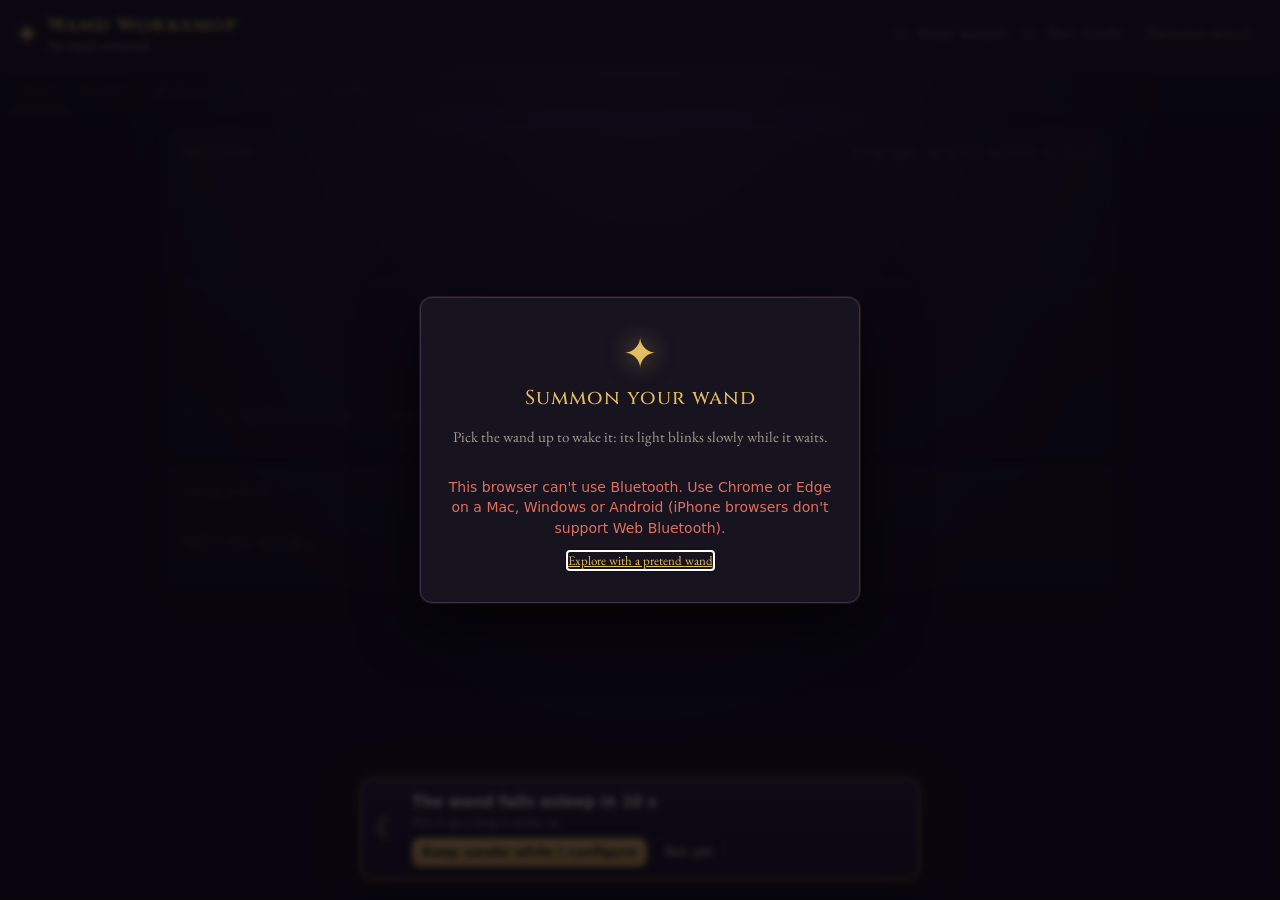
==== app/index.html @ 75f2bc9b "Initial push" ====
<!doctype html>
<html lang="en">
<head>
  <meta charset="utf-8" />
  <meta name="viewport" content="width=device-width, initial-scale=1" />
  <title>Wand Workshop</title>
  <link rel="preconnect" href="https://fonts.googleapis.com" />
  <link rel="preconnect" href="https://fonts.gstatic.com" crossorigin />
  <link href="https://fonts.googleapis.com/css2?family=Cinzel:wght@500;700&family=EB+Garamond:ital@0;1&display=swap" rel="stylesheet" />
  <link rel="stylesheet" href="style.css?v=7" />
</head>
<body>
  <header>
    <div class="brand">
      <span class="logo" aria-hidden="true">✦</span>
      <div>
        <h1>Wand Workshop</h1>
        <p id="status" class="muted">No wand connected</p>
      </div>
    </div>
    <div class="header-actions">
      <label class="toggle" title="Don't let the wand fall asleep while this app is connected">
        <input type="checkbox" id="awakeToggle" disabled /> <span>Keep awake</span>
      </label>
      <label class="toggle" title="Recognize moves but don't send IR">
        <input type="checkbox" id="testMode" disabled /> <span>Test mode</span>
      </label>
      <button id="connectBtn">Release wand</button>
    </div>
  </header>

  <nav class="tabs" role="tablist">
    <button role="tab" data-tab="live" aria-selected="true">Live</button>
    <button role="tab" data-tab="spells">Spells</button>
    <button role="tab" data-tab="codes">IR codes</button>
    <button role="tab" data-tab="settings">Settings</button>
    <button role="tab" data-tab="log">Log</button>
  </nav>

  <main>
    <!-- LIVE -------------------------------------------------------------->
    <section id="tab-live" class="tab">
      <div class="card">
        <div class="card-head">
          <h2>Motion</h2>
          <div class="legend">
            <span class="k1">tip right</span><span class="k2">tip up</span>
            <span class="k3">twist</span><span class="k4">thrust</span>
          </div>
        </div>
        <canvas id="plot" height="220"></canvas>
        <p class="muted small">These four signals are the same whichever way you grip the wand.</p>
      </div>
      <div class="grid2">
        <div class="card">
          <h2>Last spell</h2>
          <div id="lastCast" class="last-cast muted">Wave the wand…</div>
        </div>
        <div class="card">
          <h2>Recent moves</h2>
          <ol id="history" class="history"></ol>
        </div>
      </div>
    </section>

    <!-- SPELLS ------------------------------------------------------------>
    <section id="tab-spells" class="tab" hidden>
      <div class="card intro">
        <h2>Teach the wand a move</h2>
        <ol class="steps">
          <li>Pick a slot and give it a name (or tap a suggested spell).</li>
          <li>Press <b>Record</b>. The wand ticks twice and buzzes "go": do the move once.</li>
          <li>Repeat 3 times. Change your grip between takes, it makes the wand more forgiving.</li>
          <li>Choose which IR code the move sends.</li>
        </ol>
      </div>
      <div id="spellGrid" class="spell-grid"></div>
      <details class="card">
        <summary><h2>Suggested moves</h2></summary>
        <p class="muted">Designed to work in any grip. Directions are from your point of view: "up" means up
          toward the ceiling, "right" means to your right while pointing at the TV.</p>
        <div id="suggestions" class="suggestions"></div>
      </details>
    </section>

    <!-- CODES ------------------------------------------------------------->
    <section id="tab-codes" class="tab" hidden>
      <div class="card intro">
        <h2>IR codes</h2>
        <p class="muted">Two ways to fill a slot: <b>Learn</b> copies a button from your own remote (hold it near the
          wand's tip; works for air conditioners too), or <b>Library</b> picks a known code by device and brand.</p>
      </div>
      <div id="codeList" class="code-list"></div>
    </section>

    <!-- SETTINGS ---------------------------------------------------------->
    <section id="tab-settings" class="tab" hidden>
      <div class="card form">
        <h2>Your wand</h2>
        <label>Name
          <div class="row"><span class="muted">Wand-</span><input id="wandName" maxlength="11" placeholder="XXXX" />
            <button id="renameBtn">Rename</button></div>
          <span class="hint">Letters, numbers and dashes, up to 11. Empty = the factory name. The Bluetooth list shows it as Wand-&lt;name&gt;.</span>
        </label>
      </div>
      <div class="card form">
        <h2>Recognition</h2>
        <label>Strictness <output id="thrOut"></output>
          <input type="range" id="thr" min="0.25" max="0.9" step="0.05" />
          <span class="hint">Left = strict (fewer accidental casts). Right = forgiving.</span>
        </label>
        <div class="row">
          <button id="calBtn">Calibrate wand direction</button>
          <span class="hint">Only needed if the board is mounted differently. Hold the tip straight up for 1 s.</span>
        </div>
      </div>
      <div class="card form">
        <h2>Power</h2>
        <label>Sleep after <output id="sleepOut"></output>
          <input type="range" id="sleep" min="10" max="300" step="5" />
          <span class="hint">No motion for this long puts the wand in deep sleep. Picking it up wakes it. While this app is connected it stays awake for 2 minutes instead, so you can work on it.</span>
        </label>
        <label>Wake sensitivity <output id="wakeOut"></output>
          <input type="range" id="wake" min="1" max="12" step="1" />
          <span class="hint">How much the wand must be tilted to wake up: 3 ≈ 12°, 6 ≈ 24°, 10 ≈ 40°. Higher ignores table bumps.</span>
        </label>
        <label class="toggle"><input type="checkbox" id="haptics" /> <span>Vibration feedback</span></label>
        <div class="row">
          <button id="buzzBtn">Test vibration</button>
          <button id="sleepBtn">Sleep now</button>
        </div>
      </div>
      <div class="card form danger">
        <h2>Danger zone</h2>
        <div class="row">
          <button id="exportBtn">Back up IR codes</button>
          <button id="resetBtn" class="danger">Factory reset</button>
        </div>
      </div>
      <div class="card"><h2>Device</h2><pre id="deviceInfo" class="muted small">—</pre></div>
    </section>

    <!-- LOG --------------------------------------------------------------->
    <section id="tab-log" class="tab" hidden>
      <div class="card">
        <form id="cmdForm" class="row">
          <input id="cmdInput" placeholder="Raw command, e.g. HELLO or SEND 0" autocomplete="off" />
          <button>Send</button>
        </form>
        <pre id="log" class="log"></pre>
      </div>
    </section>
  </main>


  <!-- Shown whenever no wand is connected -->
  <dialog id="connectDlg" class="summon">
    <div class="sigil" aria-hidden="true">✦</div>
    <h2>Summon your wand</h2>
    <p class="muted">Pick the wand up to wake it: its light blinks slowly while it waits.</p>
    <div id="knownWands" class="known"></div>
    <button id="findBtn" class="primary big">Search for wands…</button>
    <p id="noBle" class="warn" hidden>This browser can't use Bluetooth. Use Chrome or Edge on a Mac, Windows or
      Android (iPhone browsers don't support Web Bluetooth).</p>
    <p id="connectMsg" class="small"></p>
    <p id="demoLink" class="small muted"><a href="?demo">Explore with a pretend wand</a></p>
  </dialog>

  <!-- Remote library: device / brand / button -> test -> save + bind -->
  <dialog id="libDlg">
    <form method="dialog">
      <h2 id="libTitle">Remote library</h2>
      <label>Device <select id="libDevice"></select></label>
      <label>Brand <select id="libBrand"></select></label>
      <p id="libNote" class="hint"></p>
      <label>Button <select id="libAction"></select></label>
      <div class="row">
        <button type="button" id="libTest">Test</button>
        <button type="button" id="libLearn" hidden>Learn from remote</button>
      </div>
      <p id="libState" class="hint"></p>
      <label>Cast with <select id="libSpell"></select></label>
      <menu>
        <button value="cancel" formnovalidate>Cancel</button>
        <button id="libSave" class="primary">Save</button>
      </menu>
    </form>
  </dialog>

  <!-- Wand says it will fall asleep soon -->
  <div id="sleepWarn" class="sleep-warn" role="alert" hidden>
    <span class="moon" aria-hidden="true">☾</span>
    <div class="txt"><b>The wand falls asleep in <span id="sleepSecs">10</span> s</b>
      <span class="small muted">Pick it up to keep it awake, or:</span></div>
    <div class="row">
      <button id="stayAwakeBtn" class="primary small">Keep awake while I configure</button>
      <button id="snoozeBtn" class="small">Not yet</button>
    </div>
  </div>

  <div id="toast" class="toast" hidden></div>
  <script type="module" src="app.js?v=7"></script>
</body>
</html>
---- app/style.css ----
:root {
  /* Midnight study: ink-blue night, candle gold, a touch of violet */
  --bg: #0d0b14;
  --panel: #17131f;
  --panel-2: #1e1928;
  --ink: #efe6d2;          /* parchment */
  --muted: #a39a8a;
  --line: #3a3144;
  --accent: #c9a24a;       /* candle gold */
  --accent-ink: #1a1408;
  --violet: #8f6ad8;
  --gold: #e3bd62;
  --ok: #7cc38a;
  --bad: #e0705e;
  --k1: #7fa8ff;
  --k2: #e3bd62;
  --k3: #7cc38a;
  --k4: #e0705e;
  --display: "Cinzel", "Trajan Pro", Georgia, serif;
  --serif: "EB Garamond", Georgia, serif;
  color-scheme: dark;
}
* { box-sizing: border-box; }
body {
  margin: 0;
  min-height: 100vh;
  background:
    radial-gradient(1px 1px at 12% 18%, #fff8 50%, transparent 51%),
    radial-gradient(1px 1px at 72% 9%, #fff6 50%, transparent 51%),
    radial-gradient(1.5px 1.5px at 38% 62%, #ffe9b066 50%, transparent 51%),
    radial-gradient(1px 1px at 88% 44%, #fff5 50%, transparent 51%),
    radial-gradient(1px 1px at 22% 84%, #fff4 50%, transparent 51%),
    radial-gradient(1px 1px at 56% 32%, #fff5 50%, transparent 51%),
    radial-gradient(ellipse at 50% -10%, #2a1f45 0%, transparent 60%),
    var(--bg);
  background-attachment: fixed;
  color: var(--ink);
  font: 15px/1.45 system-ui, -apple-system, "Segoe UI", sans-serif;
}
h1 { font: 700 19px/1.2 var(--display); margin: 0; letter-spacing: 1.5px; color: var(--gold); }
h2 { font: 500 15px/1.3 var(--display); margin: 0 0 10px; letter-spacing: 1px; color: var(--gold); }
.muted, .hint, .intro p, .sugg p { font-family: var(--serif); }
a { color: var(--gold); }
.muted { color: var(--muted); }
.small { font-size: 13px; }
button, select, input { font: inherit; color: inherit; }
button {
  background: var(--panel);
  border: 1px solid var(--line);
  border-radius: 8px;
  padding: 7px 12px;
  cursor: pointer;
}
button:hover:not(:disabled) { border-color: var(--accent); }
button:disabled { opacity: 0.45; cursor: default; }
button.primary { background: linear-gradient(180deg, var(--gold), var(--accent)); color: var(--accent-ink); border-color: var(--accent); font-weight: 600; }
button.primary:hover:not(:disabled) { box-shadow: 0 0 14px #e3bd6266; }
button.danger { color: var(--bad); }
button.small { padding: 4px 9px; font-size: 13px; }

header {
  display: flex; justify-content: space-between; align-items: center; gap: 12px;
  padding: 14px 16px; border-bottom: 1px solid var(--line); background: var(--panel);
  position: sticky; top: 0; z-index: 5; flex-wrap: wrap;
  background: color-mix(in srgb, var(--panel) 88%, transparent); backdrop-filter: blur(6px);
}
.brand { display: flex; gap: 10px; align-items: center; }
.brand p { margin: 0; font-size: 13px; }
.logo { font-size: 26px; color: var(--gold); text-shadow: 0 0 12px #e3bd6288; animation: glimmer 4s ease-in-out infinite; }
@keyframes glimmer { 50% { text-shadow: 0 0 22px #e3bd62cc; opacity: 0.8; } }
.header-actions { display: flex; gap: 12px; align-items: center; }
.toggle { display: inline-flex; gap: 6px; align-items: center; cursor: pointer; }

.banner { background: #fff3cd; color: #5c4600; padding: 10px 16px; font-size: 14px; }
.tabs {
  display: flex; gap: 2px; padding: 0 12px; border-bottom: 1px solid var(--line);
  overflow-x: auto; background: var(--panel);
}
.tabs button {
  border: 0; border-bottom: 2px solid transparent; border-radius: 0; background: none;
  padding: 10px 12px; color: var(--muted); white-space: nowrap;
}
.tabs button { font-family: var(--display); letter-spacing: 1px; font-size: 13px; }
.tabs button[aria-selected="true"] { color: var(--gold); border-bottom-color: var(--accent); }

main { max-width: 980px; margin: 0 auto; padding: 16px; }
.card {
  background: linear-gradient(180deg, var(--panel-2), var(--panel)); border: 1px solid var(--line); border-radius: 12px;
  box-shadow: 0 1px 0 #ffffff08 inset, 0 8px 24px #0006;
  padding: 14px 16px; margin-bottom: 14px;
}
.card-head { display: flex; justify-content: space-between; align-items: baseline; flex-wrap: wrap; gap: 8px; }
.grid2 { display: grid; grid-template-columns: 1fr 1fr; gap: 14px; }
@media (max-width: 700px) { .grid2 { grid-template-columns: 1fr; } }

canvas { width: 100%; height: 220px; display: block; }
.legend { display: flex; gap: 12px; font-size: 12px; color: var(--muted); }
.legend span::before { content: ""; display: inline-block; width: 10px; height: 3px; margin-right: 5px; vertical-align: middle; }
.legend .k1::before { background: var(--k1); }
.legend .k2::before { background: var(--k2); }
.legend .k3::before { background: var(--k3); }
.legend .k4::before { background: var(--k4); }

.last-cast { font-size: 20px; min-height: 60px; display: flex; flex-direction: column; justify-content: center; }
.last-cast .sub { font-size: 13px; color: var(--muted); }
.last-cast.flash { animation: flash 0.9s ease-out; }
@keyframes flash { from { color: var(--gold); transform: scale(1.04); } to { transform: none; } }
.history { margin: 0; padding-left: 18px; font-size: 14px; max-height: 160px; overflow: auto; }
.history .ok { color: var(--ok); }
.history .no { color: var(--muted); }

.steps { margin: 0; padding-left: 20px; }
.spell-grid { display: grid; grid-template-columns: repeat(auto-fill, minmax(260px, 1fr)); gap: 12px; margin-bottom: 14px; }
.spell { background: var(--panel); border: 1px solid var(--line); border-radius: 12px; padding: 12px; display: grid; gap: 8px; }
.spell.recording { border-color: var(--gold); box-shadow: 0 0 0 2px color-mix(in srgb, var(--gold) 30%, transparent); }
.spell input[type=text] { width: 100%; padding: 6px 8px; border: 1px solid var(--line); border-radius: 6px; background: var(--bg); }
.spell .row { display: flex; gap: 6px; align-items: center; flex-wrap: wrap; }
.dots { display: inline-flex; gap: 4px; }
.dots i { width: 10px; height: 10px; border-radius: 50%; border: 1.5px solid var(--accent); display: inline-block; }
.dots i.on { background: var(--accent); }
.spell select { flex: 1; min-width: 0; padding: 5px; border: 1px solid var(--line); border-radius: 6px; background: var(--bg); }
.spell .state { font-size: 13px; color: var(--muted); min-height: 1.2em; }

.suggestions { display: grid; grid-template-columns: repeat(auto-fill, minmax(220px, 1fr)); gap: 10px; }
.sugg { border: 1px dashed var(--line); border-radius: 10px; padding: 10px; }
.sugg b { display: block; }
.sugg .glyph { font-size: 22px; float: right; }
.sugg p { margin: 4px 0 8px; font-size: 13px; color: var(--muted); }
details summary { cursor: pointer; list-style: none; }
details summary h2 { display: inline; }
details[open] summary { margin-bottom: 8px; }

.code-list { display: grid; gap: 8px; }
.code { background: var(--panel); border: 1px solid var(--line); border-radius: 10px; padding: 10px 12px;
  display: grid; grid-template-columns: 34px 1fr auto; gap: 10px; align-items: center; }
.code .idx { color: var(--muted); font-variant-numeric: tabular-nums; }
.code input { width: 100%; padding: 5px 8px; border: 1px solid var(--line); border-radius: 6px; background: var(--bg); }
.code .meta { font-size: 12px; color: var(--muted); margin-top: 3px; }
.code .actions { display: flex; gap: 6px; flex-wrap: wrap; justify-content: flex-end; }
.code.learning { border-color: var(--gold); }
@media (max-width: 600px) { .code { grid-template-columns: 26px 1fr; } .code .actions { grid-column: 1 / -1; justify-content: flex-start; } }

.form label { display: grid; gap: 4px; margin-bottom: 14px; }
.form label.toggle { display: inline-flex; }
.form input[type=range] { width: 100%; accent-color: var(--accent); }
.hint { font-size: 12px; color: var(--muted); }
.row { display: flex; gap: 8px; align-items: center; flex-wrap: wrap; }
.log { max-height: 60vh; overflow: auto; font: 12px/1.4 ui-monospace, Menlo, monospace; margin: 10px 0 0; white-space: pre-wrap; }
.log .in { color: var(--muted); }
.log .out { color: var(--accent); }
.log .err { color: var(--bad); }
#cmdInput { flex: 1; padding: 7px 9px; border: 1px solid var(--line); border-radius: 8px; background: var(--bg); }

dialog { border: 1px solid var(--line); border-radius: 12px; background: var(--panel); color: var(--ink); min-width: 300px; }
dialog label { display: grid; gap: 4px; margin: 10px 0; }
dialog select { padding: 6px; border-radius: 6px; border: 1px solid var(--line); background: var(--bg); }
dialog menu { display: flex; justify-content: flex-end; gap: 8px; padding: 0; margin: 14px 0 0; }

.toast {
  position: fixed; left: 50%; bottom: 20px; transform: translateX(-50%);
  background: var(--ink); color: var(--bg); padding: 10px 16px; border-radius: 10px;
  font-size: 14px; max-width: calc(100% - 32px); z-index: 10; box-shadow: 0 6px 24px rgb(0 0 0 / 0.2);
}
.toast.err { background: var(--bad); color: #fff; }


/* No wand: everything behind the summon dialog is dimmed and inert */
body.offline main, body.offline .tabs, body.offline .header-actions { opacity: 0.3; filter: grayscale(0.7); pointer-events: none; }

dialog::backdrop { background: #07050cc0; backdrop-filter: blur(3px); }
dialog { box-shadow: 0 20px 60px #000a, 0 0 0 1px #e3bd6222; max-width: min(440px, calc(100% - 32px)); }
dialog input, #wandName { padding: 6px 8px; border: 1px solid var(--line); border-radius: 6px; background: var(--bg); }
#libDlg .row { margin: 4px 0; }
#libState { min-height: 1.3em; }

.summon { text-align: center; padding: 26px 26px 18px; }
.summon h2 { font-size: 20px; }
.summon .sigil { font-size: 42px; color: var(--gold); text-shadow: 0 0 24px #e3bd62aa; animation: glimmer 3s ease-in-out infinite; }
.summon.busy .sigil { animation: spin 1.6s linear infinite; }
@keyframes spin { to { transform: rotate(360deg); } }
.summon .big { width: 100%; padding: 11px; font-size: 16px; margin-top: 6px; }
.summon .warn { color: var(--bad); font-size: 14px; }
.known { display: grid; gap: 8px; margin: 14px 0 6px; }
.wand-pick { display: grid; grid-template-columns: auto 1fr auto; gap: 10px; align-items: center; text-align: left; padding: 10px 12px; }
.wand-pick .glyph { color: var(--gold); }
dialog select { width: 100%; min-width: 0; }
dialog form { min-width: 0; }

/* "falls asleep soon" banner */
.sleep-warn { position: fixed; left: 50%; bottom: 20px; transform: translateX(-50%); z-index: 9;
  width: min(560px, calc(100% - 32px)); display: grid; grid-template-columns: auto 1fr; gap: 6px 12px; align-items: center;
  background: linear-gradient(180deg, #241c35, #17131f); border: 1px solid var(--gold); border-radius: 12px;
  padding: 12px 14px; box-shadow: 0 10px 40px #000c, 0 0 24px #e3bd6233; }
.sleep-warn .moon { font-size: 28px; color: var(--gold); grid-row: span 2; }
.sleep-warn .txt { display: grid; }
.sleep-warn .row { grid-column: 2; }
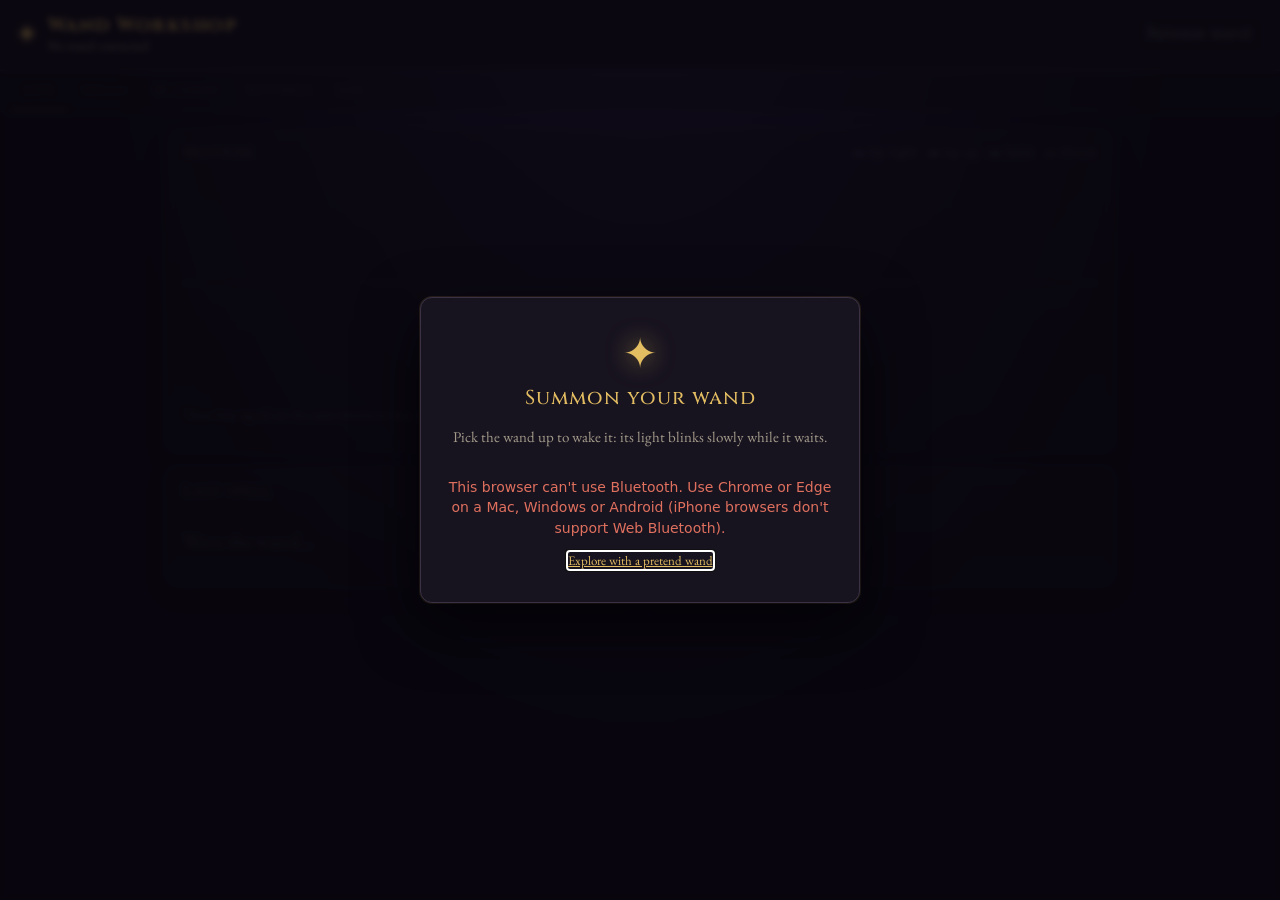
==== commit fd4eecb9: "v1: sleep only on request while connected; drop Keep awake and Test mode - While the app is connecte" ====
--- a/app/index.html
+++ b/app/index.html
@@ -7,7 +7,7 @@
   <link rel="preconnect" href="https://fonts.googleapis.com" />
   <link rel="preconnect" href="https://fonts.gstatic.com" crossorigin />
   <link href="https://fonts.googleapis.com/css2?family=Cinzel:wght@500;700&family=EB+Garamond:ital@0;1&display=swap" rel="stylesheet" />
-  <link rel="stylesheet" href="style.css?v=7" />
+  <link rel="stylesheet" href="style.css?v=8" />
 </head>
 <body>
   <header>
@@ -19,12 +19,6 @@
       </div>
     </div>
     <div class="header-actions">
-      <label class="toggle" title="Don't let the wand fall asleep while this app is connected">
-        <input type="checkbox" id="awakeToggle" disabled /> <span>Keep awake</span>
-      </label>
-      <label class="toggle" title="Recognize moves but don't send IR">
-        <input type="checkbox" id="testMode" disabled /> <span>Test mode</span>
-      </label>
       <button id="connectBtn">Release wand</button>
     </div>
   </header>
@@ -118,7 +112,7 @@
         <h2>Power</h2>
         <label>Sleep after <output id="sleepOut"></output>
           <input type="range" id="sleep" min="10" max="300" step="5" />
-          <span class="hint">No motion for this long puts the wand in deep sleep. Picking it up wakes it. While this app is connected it stays awake for 2 minutes instead, so you can work on it.</span>
+          <span class="hint">No motion for this long puts the wand in deep sleep. Picking it up wakes it. It never sleeps while this app is connected: use Sleep now to put it to sleep.</span>
         </label>
         <label>Wake sensitivity <output id="wakeOut"></output>
           <input type="range" id="wake" min="1" max="12" step="1" />
@@ -187,18 +181,7 @@
     </form>
   </dialog>
 
-  <!-- Wand says it will fall asleep soon -->
-  <div id="sleepWarn" class="sleep-warn" role="alert" hidden>
-    <span class="moon" aria-hidden="true">☾</span>
-    <div class="txt"><b>The wand falls asleep in <span id="sleepSecs">10</span> s</b>
-      <span class="small muted">Pick it up to keep it awake, or:</span></div>
-    <div class="row">
-      <button id="stayAwakeBtn" class="primary small">Keep awake while I configure</button>
-      <button id="snoozeBtn" class="small">Not yet</button>
-    </div>
-  </div>
-
   <div id="toast" class="toast" hidden></div>
-  <script type="module" src="app.js?v=7"></script>
+  <script type="module" src="app.js?v=8"></script>
 </body>
 </html>
--- a/app/style.css
+++ b/app/style.css
@@ -186,11 +186,3 @@
 dialog select { width: 100%; min-width: 0; }
 dialog form { min-width: 0; }
 
-/* "falls asleep soon" banner */
-.sleep-warn { position: fixed; left: 50%; bottom: 20px; transform: translateX(-50%); z-index: 9;
-  width: min(560px, calc(100% - 32px)); display: grid; grid-template-columns: auto 1fr; gap: 6px 12px; align-items: center;
-  background: linear-gradient(180deg, #241c35, #17131f); border: 1px solid var(--gold); border-radius: 12px;
-  padding: 12px 14px; box-shadow: 0 10px 40px #000c, 0 0 24px #e3bd6233; }
-.sleep-warn .moon { font-size: 28px; color: var(--gold); grid-row: span 2; }
-.sleep-warn .txt { display: grid; }
-.sleep-warn .row { grid-column: 2; }
